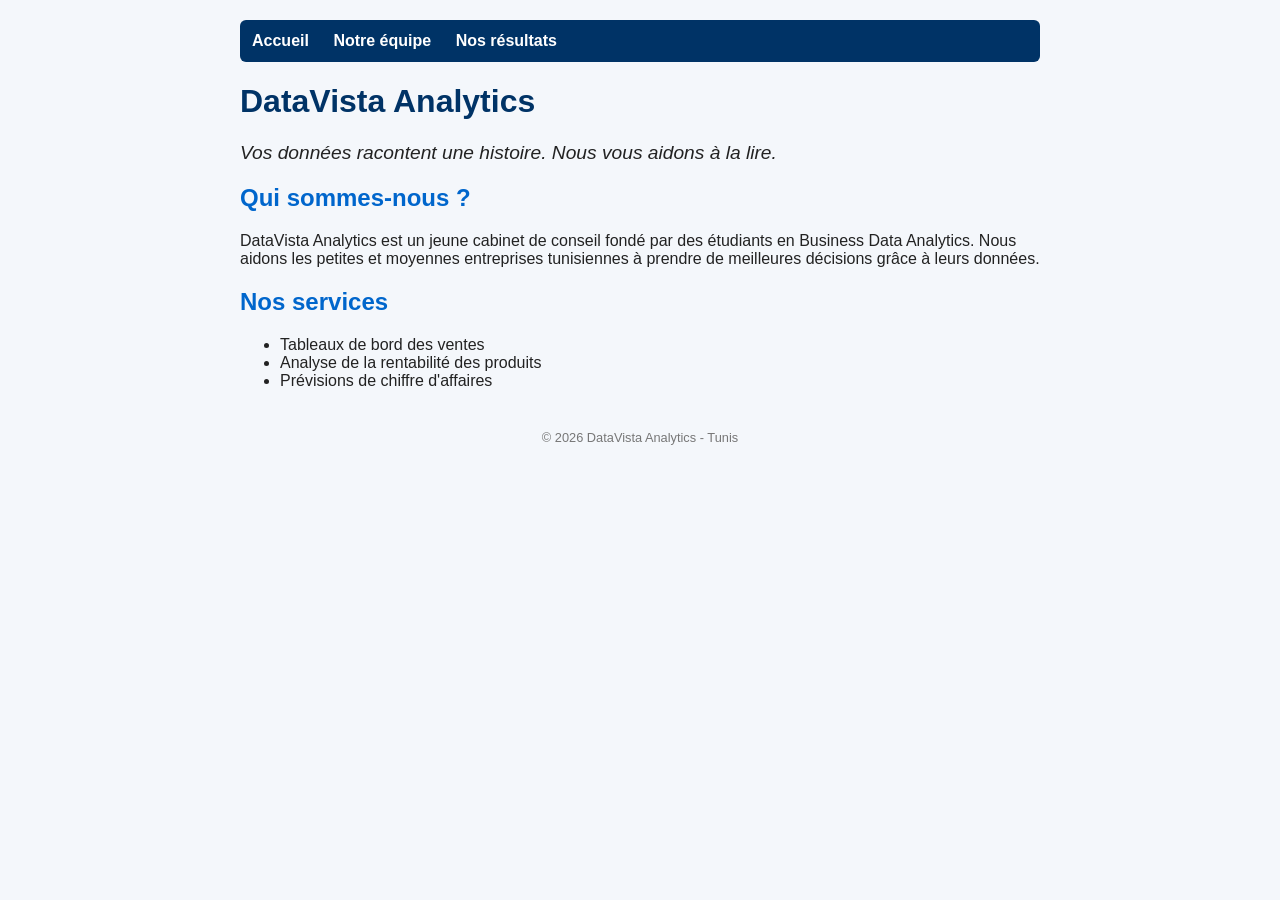
==== index.html @ 93fa26dc "Version initiale du site DataVista" ====
<!DOCTYPE html>
<html lang="fr">
<head>
    <meta charset="UTF-8">
    <title>DataVista Analytics - Accueil</title>
    <link rel="stylesheet" href="style.css">
</head>
<body>
    <!-- Menu de navigation : un lien par page du site -->
    <nav>
        <a href="index.html">Accueil</a>
        <a href="equipe.html">Notre équipe</a>
        <a href="resultats.html">Nos résultats</a>
    </nav>

    <h1>DataVista Analytics</h1>
    <p class="slogan">Vos données racontent une histoire. Nous vous aidons à la lire.</p>

    <h2>Qui sommes-nous ?</h2>
    <p>
        DataVista Analytics est un jeune cabinet de conseil fondé par des
        étudiants en Business Data Analytics. Nous aidons les petites et
        moyennes entreprises tunisiennes à prendre de meilleures décisions
        grâce à leurs données.
    </p>

    <h2>Nos services</h2>
    <ul>
        <li>Tableaux de bord des ventes</li>
        <li>Analyse de la rentabilité des produits</li>
        <li>Prévisions de chiffre d'affaires</li>
    </ul>

    <footer>
        <p>© 2026 DataVista Analytics - Tunis</p>
    </footer>
</body>
</html>
---- style.css ----
/* style.css : la mise en forme (couleurs, polices) de toutes les pages */

body {
    font-family: Arial, sans-serif;
    max-width: 800px;
    margin: 0 auto;
    padding: 20px;
    background-color: #f4f7fb;
    color: #222222;
}

nav {
    background-color: #003366;
    padding: 12px;
    border-radius: 6px;
}

nav a {
    color: white;
    text-decoration: none;
    margin-right: 20px;
    font-weight: bold;
}

h1 {
    color: #003366;
}

h2 {
    color: #0066cc;
}

.slogan {
    font-style: italic;
    font-size: 1.2em;
}

table {
    border-collapse: collapse;
    width: 100%;
    background-color: white;
}

th, td {
    border: 1px solid #cccccc;
    padding: 8px;
    text-align: left;
}

th {
    background-color: #0066cc;
    color: white;
}

.note {
    font-size: 0.9em;
    color: #555555;
}

footer {
    margin-top: 40px;
    font-size: 0.8em;
    color: #777777;
    text-align: center;
}
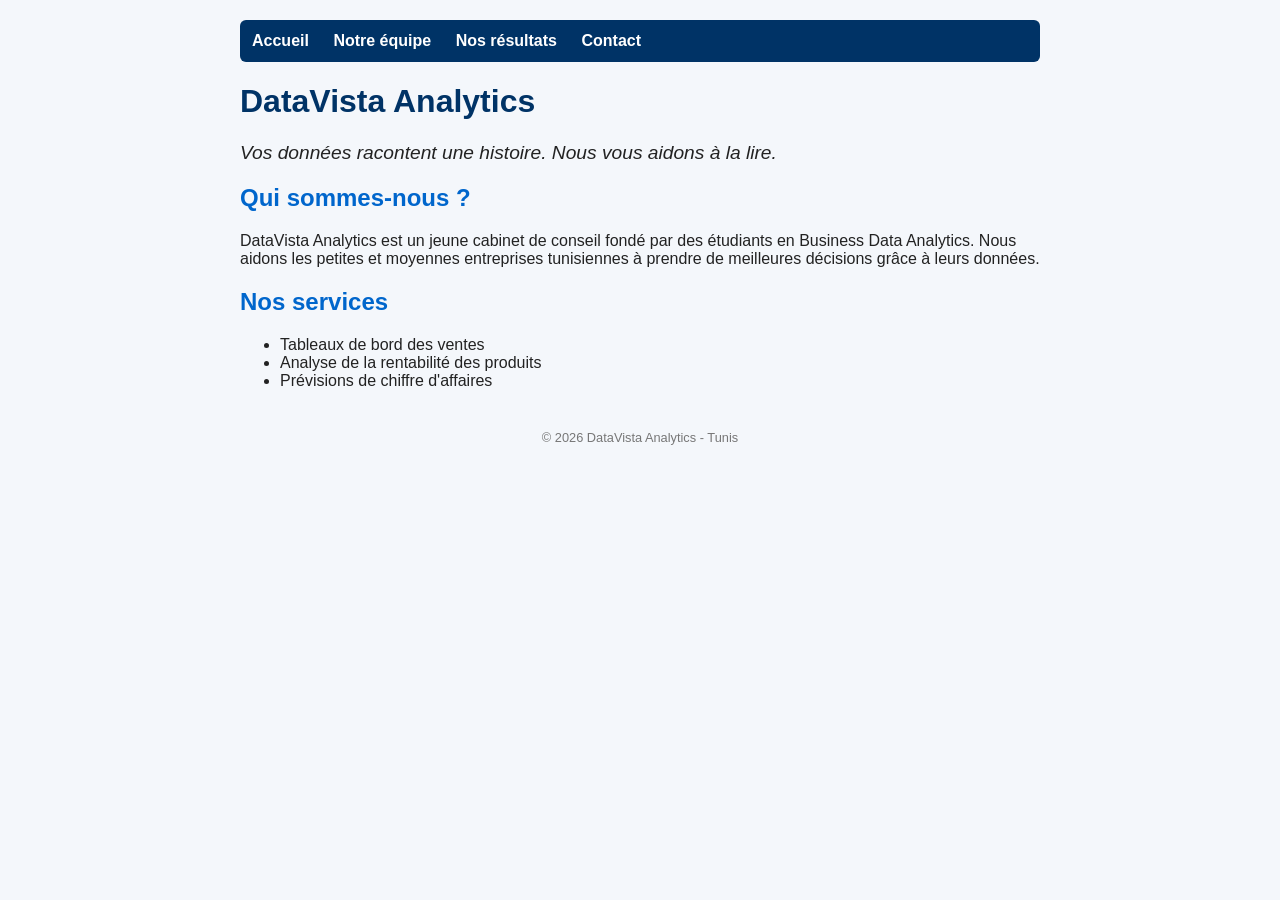
==== commit 006cbe9b: "Ajout de la page Contact et du lien dans le menu" ====
--- a/index.html
+++ b/index.html
@@ -1,38 +1,41 @@
 <!DOCTYPE html>
 <html lang="fr">
-<head>
-    <meta charset="UTF-8">
+  <head>
+    <meta charset="UTF-8" />
     <title>DataVista Analytics - Accueil</title>
-    <link rel="stylesheet" href="style.css">
-</head>
-<body>
+    <link rel="stylesheet" href="style.css" />
+  </head>
+  <body>
     <!-- Menu de navigation : un lien par page du site -->
     <nav>
-        <a href="index.html">Accueil</a>
-        <a href="equipe.html">Notre équipe</a>
-        <a href="resultats.html">Nos résultats</a>
+      <a href="index.html">Accueil</a>
+      <a href="equipe.html">Notre équipe</a>
+      <a href="resultats.html">Nos résultats</a>
+      <a href="contact.html">Contact</a>
     </nav>
 
     <h1>DataVista Analytics</h1>
-    <p class="slogan">Vos données racontent une histoire. Nous vous aidons à la lire.</p>
+    <p class="slogan">
+      Vos données racontent une histoire. Nous vous aidons à la lire.
+    </p>
 
     <h2>Qui sommes-nous ?</h2>
     <p>
-        DataVista Analytics est un jeune cabinet de conseil fondé par des
-        étudiants en Business Data Analytics. Nous aidons les petites et
-        moyennes entreprises tunisiennes à prendre de meilleures décisions
-        grâce à leurs données.
+      DataVista Analytics est un jeune cabinet de conseil fondé par des
+      étudiants en Business Data Analytics. Nous aidons les petites et moyennes
+      entreprises tunisiennes à prendre de meilleures décisions grâce à leurs
+      données.
     </p>
 
     <h2>Nos services</h2>
     <ul>
-        <li>Tableaux de bord des ventes</li>
-        <li>Analyse de la rentabilité des produits</li>
-        <li>Prévisions de chiffre d'affaires</li>
+      <li>Tableaux de bord des ventes</li>
+      <li>Analyse de la rentabilité des produits</li>
+      <li>Prévisions de chiffre d'affaires</li>
     </ul>
 
     <footer>
-        <p>© 2026 DataVista Analytics - Tunis</p>
+      <p>© 2026 DataVista Analytics - Tunis</p>
     </footer>
-</body>
+  </body>
 </html>
